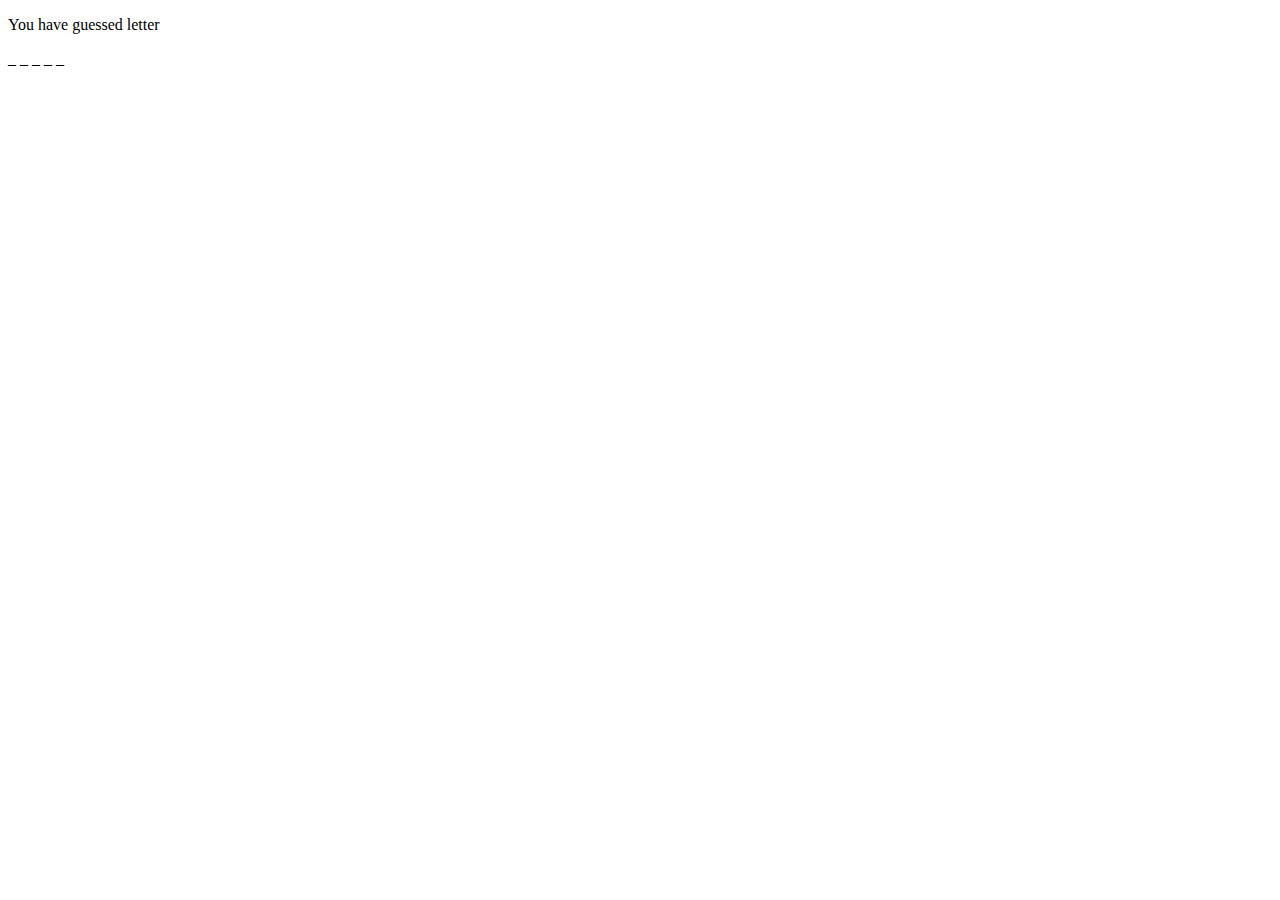
==== index.html @ 77c208b1 "Recorded guessed letters" ====
<!DOCTYPE html>
<html lang="en">

<head>
    <meta charset="UTF-8">
    <meta name="viewport" content="width=device-width, initial-scale=1.0">
    <meta http-equiv="X-UA-Compatible" content="ie=edge">
    <link rel="stylesheet" href="assets/css/reset.css">
    <link rel="stylesheet" href="assets/css/style.css">

    <title>Who's That Pokemon?!</title>
</head>

<body>
    <p>You have guessed letter <span id="userGuess"></span> </p>
    <script src="assets/javascript/game.js"></script>
</body>

</html>
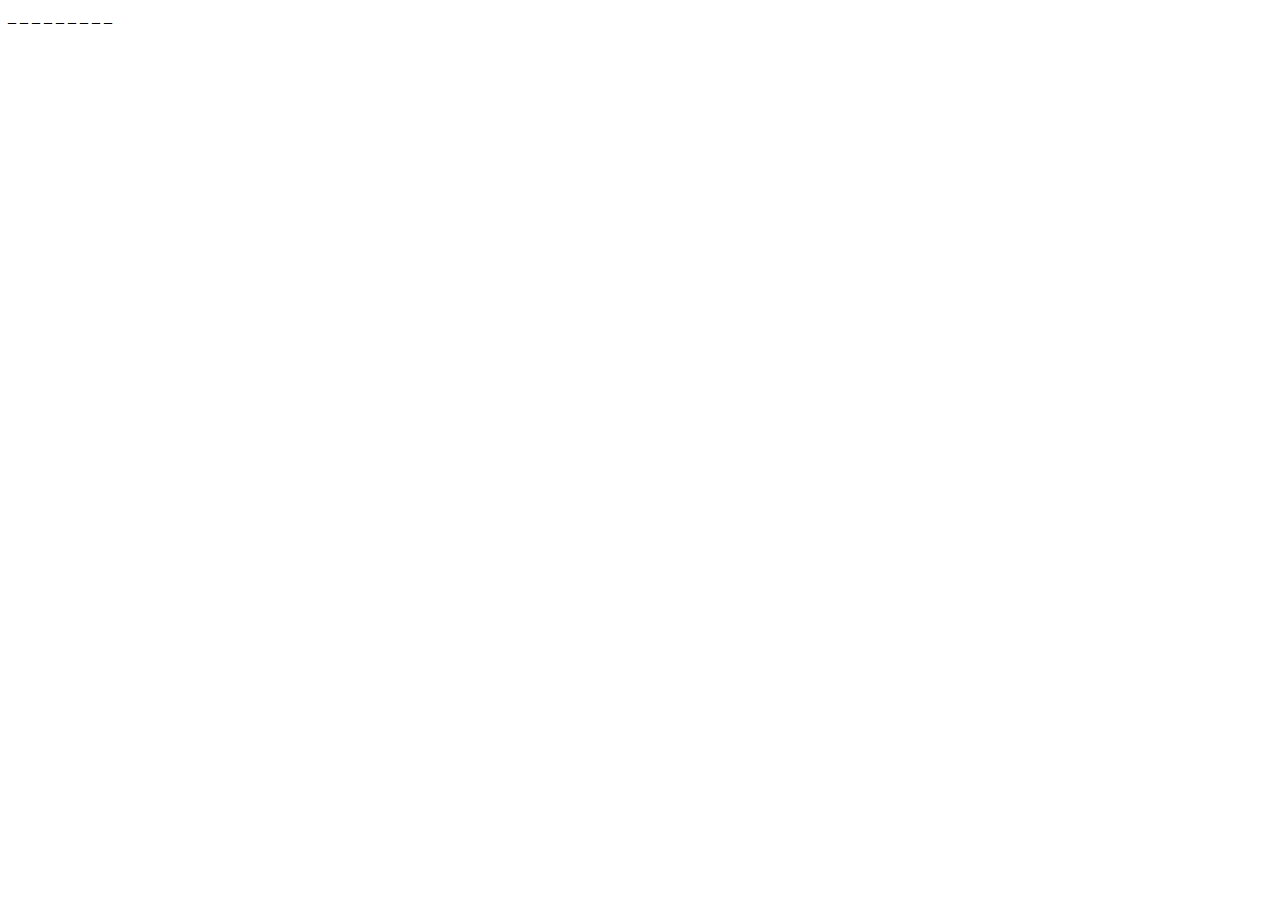
==== commit 645e2b44: "somewhat working all lowercase" ====
--- a/index.html
+++ b/index.html
@@ -12,7 +12,9 @@
 </head>
 
 <body>
-    <p>You have guessed letter <span id="userGuess"></span> </p>
+
+    <div id="GuessesRemaining"></div>
+
     <script src="assets/javascript/game.js"></script>
 </body>
 
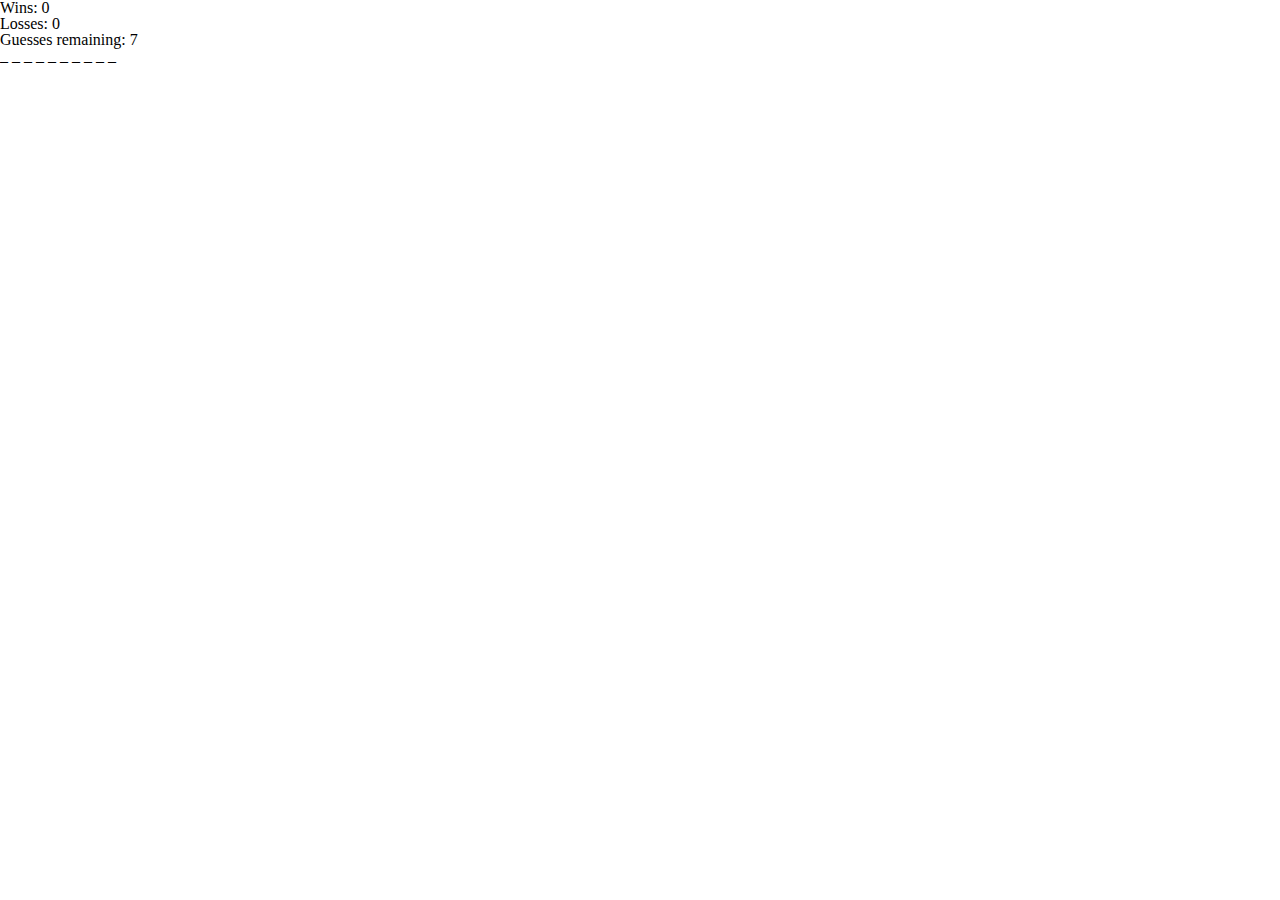
==== commit 2ac64571: "Working JS" ====
--- a/index.html
+++ b/index.html
@@ -12,8 +12,10 @@
 </head>
 
 <body>
-
-    <div id="GuessesRemaining"></div>
+    <p id="wins"></p>
+    <p id="losses"></p>
+    <p id="guessesRemaining"></p>
+    <p id="userSelection"></p>
 
     <script src="assets/javascript/game.js"></script>
 </body>
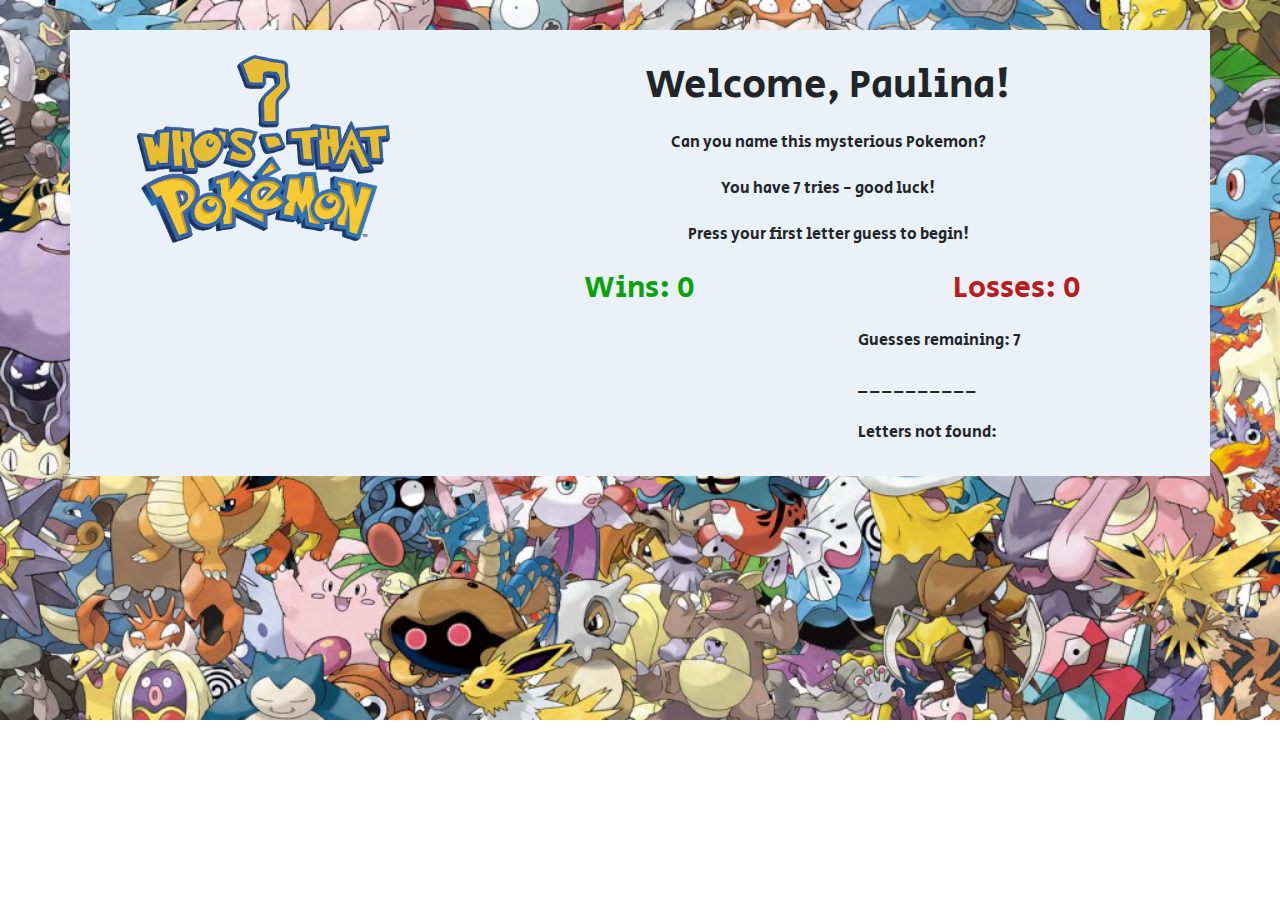
==== commit a52c445a: "some css" ====
--- a/index.html
+++ b/index.html
@@ -5,17 +5,63 @@
     <meta charset="UTF-8">
     <meta name="viewport" content="width=device-width, initial-scale=1.0">
     <meta http-equiv="X-UA-Compatible" content="ie=edge">
+
+    <link rel="stylesheet" href="https://stackpath.bootstrapcdn.com/bootstrap/4.3.1/css/bootstrap.min.css"
+        integrity="sha384-ggOyR0iXCbMQv3Xipma34MD+dH/1fQ784/j6cY/iJTQUOhcWr7x9JvoRxT2MZw1T" crossorigin="anonymous">
     <link rel="stylesheet" href="assets/css/reset.css">
     <link rel="stylesheet" href="assets/css/style.css">
+    <link href="https://fonts.googleapis.com/css?family=Carrois+Gothic+SC|Secular+One" rel="stylesheet">
 
     <title>Who's That Pokemon?!</title>
 </head>
 
 <body>
-    <p id="wins"></p>
-    <p id="losses"></p>
-    <p id="guessesRemaining"></p>
-    <p id="userSelection"></p>
+    <div class="container">
+        <!-- Who's that pokemon banner -->
+        <div class="row">
+            <div class="col-md-4">
+                <div class="text-center">
+                    <img class="pokemon-banner" src="assets/images/GameLogo.png">
+                </div>
+            </div>
+            <!-- Welcome, Rules, Scoreboard -->
+            <div class="col-md-8">
+
+                <div class="text-center">
+                    <p id="welcomeMsg">Welcome, Paulina!</p>
+                    <p>Can you name this mysterious Pokemon?</p>
+                    <p>You have 7 tries - good luck!</p>
+                    <p>Press your first letter guess to begin!</p>
+                    <div class="row">
+                        <div class="col-md-6">
+                            <p id="wins"></p>
+                        </div>
+                        <div class="col-md-6">
+                            <p id="losses"></p>
+                        </div>
+                    </div>
+                </div>
+
+            </div>
+        </div>
+
+
+        <!-- Row 2 with hints and guessing game -->
+        <div class="row">
+            <div class="col-md-8">
+
+
+            </div>
+            <div class="col-md-4 col">
+
+                <p id="guessesRemaining"></p>
+                <p id="userSelection"></p>
+                <p id="guessedWrong"></p>
+            </div>
+        </div>
+    </div>
+
+
 
     <script src="assets/javascript/game.js"></script>
 </body>
--- a/assets/css/style.css
+++ b/assets/css/style.css
@@ -0,0 +1,42 @@
+body {
+    /* background: rgb(253, 253, 253); */
+    background-image: url('../images/PrefWall.jpg');
+    background-repeat: no-repeat;
+    /* min-height: 100%; */
+    background-size: cover;
+    opacity: 1.0;
+}
+
+.container {
+    margin-top: 30px;
+    padding: 20px;
+    background: rgb(235, 241, 248);
+    border: 10px;
+}
+
+.pokemon-banner {
+    width: 75%;
+    height: auto;
+}
+
+div {
+    font-family: 'Secular One', sans-serif;
+}
+
+#welcomeMsg {
+    font-size: 40px;
+}
+
+p {
+    padding: 15px;
+}
+
+#wins {
+    color: rgb(10, 163, 10);
+    font-size: 30px;
+}
+
+#losses {
+    color: rgb(185, 28, 28);
+    font-size: 30px;
+}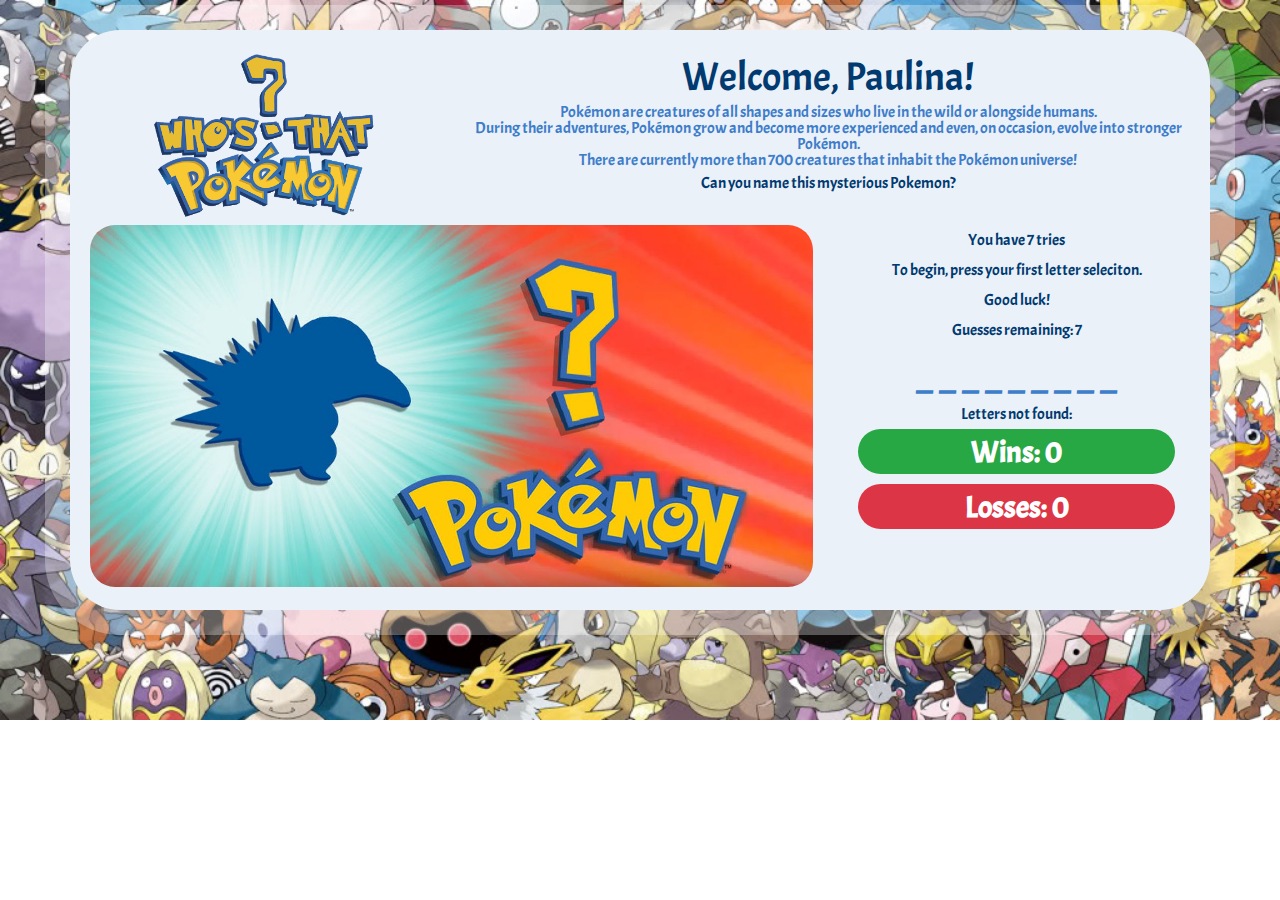
==== commit 16946ef2: "working dynamic images" ====
--- a/index.html
+++ b/index.html
@@ -11,6 +11,7 @@
     <link rel="stylesheet" href="assets/css/reset.css">
     <link rel="stylesheet" href="assets/css/style.css">
     <link href="https://fonts.googleapis.com/css?family=Carrois+Gothic+SC|Secular+One" rel="stylesheet">
+    <link href="https://fonts.googleapis.com/css?family=Acme|Karla|Montserrat" rel="stylesheet">
 
     <title>Who's That Pokemon?!</title>
 </head>
@@ -29,16 +30,19 @@
 
                 <div class="text-center">
                     <p id="welcomeMsg">Welcome, Paulina!</p>
-                    <p>Can you name this mysterious Pokemon?</p>
-                    <p>You have 7 tries - good luck!</p>
-                    <p>Press your first letter guess to begin!</p>
+                    <!-- <p id="pokeFacts"> -->
+                    <div id="pokeFacts"> Pokémon are creatures of all shapes and sizes who live in the wild or
+                        alongside
+                        humans.</div>
+                    <div id="pokeFacts"> During
+                        their adventures, Pokémon grow and become more
+                        experienced and even, on occasion, evolve into stronger Pokémon.</div>
+                    <div id="pokeFacts">There are currently more than
+                        700 creatures that inhabit the Pokémon universe!</div>
+                    <!-- </p> -->
+                    <p> Can you name this mysterious Pokemon?</p>
+
                     <div class="row">
-                        <div class="col-md-6">
-                            <p id="wins"></p>
-                        </div>
-                        <div class="col-md-6">
-                            <p id="losses"></p>
-                        </div>
                     </div>
                 </div>
 
@@ -48,15 +52,32 @@
 
         <!-- Row 2 with hints and guessing game -->
         <div class="row">
+            <!--pokemon picture hint goes here -->
             <div class="col-md-8">
-
+                <div class="text-center"> <img id="hint-image" class="pokemon-hint" src="assets/images/Logo2.jpg">
+                </div>
 
             </div>
             <div class="col-md-4 col">
+                <div class="text-center">
+                    <p>You have 7 tries </p>
+                    <p>To begin, press your first letter seleciton.</p>
+                    <p>Good luck!</p>
+                    <p id="guessesRemaining"></p>
+                    <p id="userSelection"></p>
+                    <p id="guessedWrong"></p>
+                    <!-- <img id="hint-image" class="pokemon-hint" src="assets/images/manyPokes.jpg"> -->
 
-                <p id="guessesRemaining"></p>
-                <p id="userSelection"></p>
-                <p id="guessedWrong"></p>
+                    <div class="col-md-12">
+                        <!-- <p id="wins"></p> -->
+                        <span id="wins" class="badge badge-pill badge-success"></span>
+                    </div>
+                    <div class="col-md-12">
+                        <!-- <p id="losses"></p> -->
+                        <span id="losses" class="badge badge-pill badge-danger"></span>
+                    </div>
+                </div>
+
             </div>
         </div>
     </div>
--- a/assets/css/style.css
+++ b/assets/css/style.css
@@ -7,36 +7,60 @@
     opacity: 1.0;
 }
 
+#pokeFacts {
+    /* color: #FFCB05; */
+    color: #3D7DCA;
+    font-family: 'Acme', sans-serif;
+}
+
+#userSelection {
+    color: #3D7DCA;
+    font-size: 40px;
+}
+
 .container {
     margin-top: 30px;
+    margin-bottom: 30px;
     padding: 20px;
     background: rgb(235, 241, 248);
-    border: 10px;
+    border: 50px;
+    border-radius: 50px;
+    box-shadow: 0px 0px 0px 25px rgba(255, 255, 255, 0.3);
 }
 
 .pokemon-banner {
-    width: 75%;
+    width: 65%;
     height: auto;
 }
 
+.pokemon-hint {
+    width: 100%;
+    height: auto;
+    border-radius: 25px;
+}
+
 div {
-    font-family: 'Secular One', sans-serif;
+    font-family: 'Acme', sans-serif;
 }
 
 #welcomeMsg {
     font-size: 40px;
+    /* color: #FFCB05; */
 }
 
 p {
-    padding: 15px;
+    padding: 7px;
+    color: #003A70;
 }
 
 #wins {
-    color: rgb(10, 163, 10);
     font-size: 30px;
+    width: 100%;
+    margin-bottom: 10px;
 }
 
 #losses {
-    color: rgb(185, 28, 28);
     font-size: 30px;
+    width: 100%;
+    margin-bottom: 10px;
 }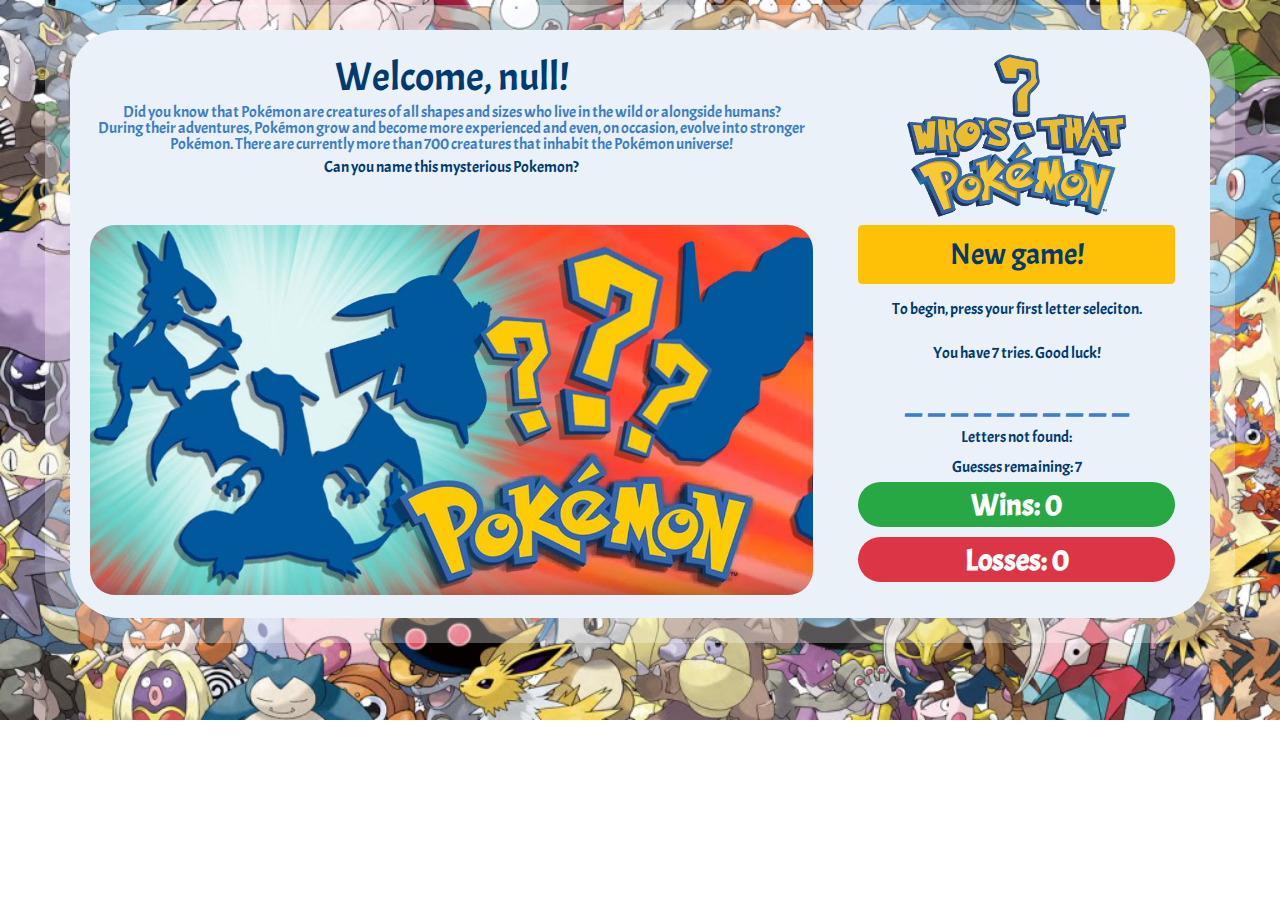
==== commit ced6636a: "WORKING GAMEgit push!" ====
--- a/index.html
+++ b/index.html
@@ -20,30 +20,32 @@
     <div class="container">
         <!-- Who's that pokemon banner -->
         <div class="row">
-            <div class="col-md-4">
-                <div class="text-center">
-                    <img class="pokemon-banner" src="assets/images/GameLogo.png">
-                </div>
-            </div>
+
             <!-- Welcome, Rules, Scoreboard -->
             <div class="col-md-8">
 
                 <div class="text-center">
                     <p id="welcomeMsg">Welcome, Paulina!</p>
                     <!-- <p id="pokeFacts"> -->
-                    <div id="pokeFacts"> Pokémon are creatures of all shapes and sizes who live in the wild or
+                    <div id="pokeFacts"> Did you know that Pokémon are creatures of all shapes and sizes who live in the
+                        wild or
                         alongside
-                        humans.</div>
+                        humans?</div>
                     <div id="pokeFacts"> During
                         their adventures, Pokémon grow and become more
-                        experienced and even, on occasion, evolve into stronger Pokémon.</div>
-                    <div id="pokeFacts">There are currently more than
+                        experienced and even, on occasion, evolve into stronger Pokémon. There are currently more than
                         700 creatures that inhabit the Pokémon universe!</div>
+                    <div id="pokeFacts"></div>
                     <!-- </p> -->
                     <p> Can you name this mysterious Pokemon?</p>
 
-                    <div class="row">
-                    </div>
+                </div>
+
+
+            </div>
+            <div class="col-md-4">
+                <div class="text-center">
+                    <img class="pokemon-banner" src="assets/images/GameLogo.png">
                 </div>
 
             </div>
@@ -60,12 +62,22 @@
             </div>
             <div class="col-md-4 col">
                 <div class="text-center">
-                    <p>You have 7 tries </p>
+
+
+                    <div class="col-md-12">
+                        <!-- <p id="wins"></p> -->
+
+                        <button id="newGame" type="button" class="btn btn-warning">New game!</button>
+                        <!-- <span  class="badge badge-pill badge-warning"></span> -->
+                    </div>
+
                     <p>To begin, press your first letter seleciton.</p>
-                    <p>Good luck!</p>
-                    <p id="guessesRemaining"></p>
+                    <p></p>
+                    <p>You have 7 tries. Good luck!</p>
+
                     <p id="userSelection"></p>
                     <p id="guessedWrong"></p>
+                    <p id="guessesRemaining"></p>
                     <!-- <img id="hint-image" class="pokemon-hint" src="assets/images/manyPokes.jpg"> -->
 
                     <div class="col-md-12">
--- a/assets/css/style.css
+++ b/assets/css/style.css
@@ -59,6 +59,13 @@
     margin-bottom: 10px;
 }
 
+#newGame {
+    font-size: 30px;
+    width: 100%;
+    margin-bottom: 10px;
+    color: #003A70;
+}
+
 #losses {
     font-size: 30px;
     width: 100%;
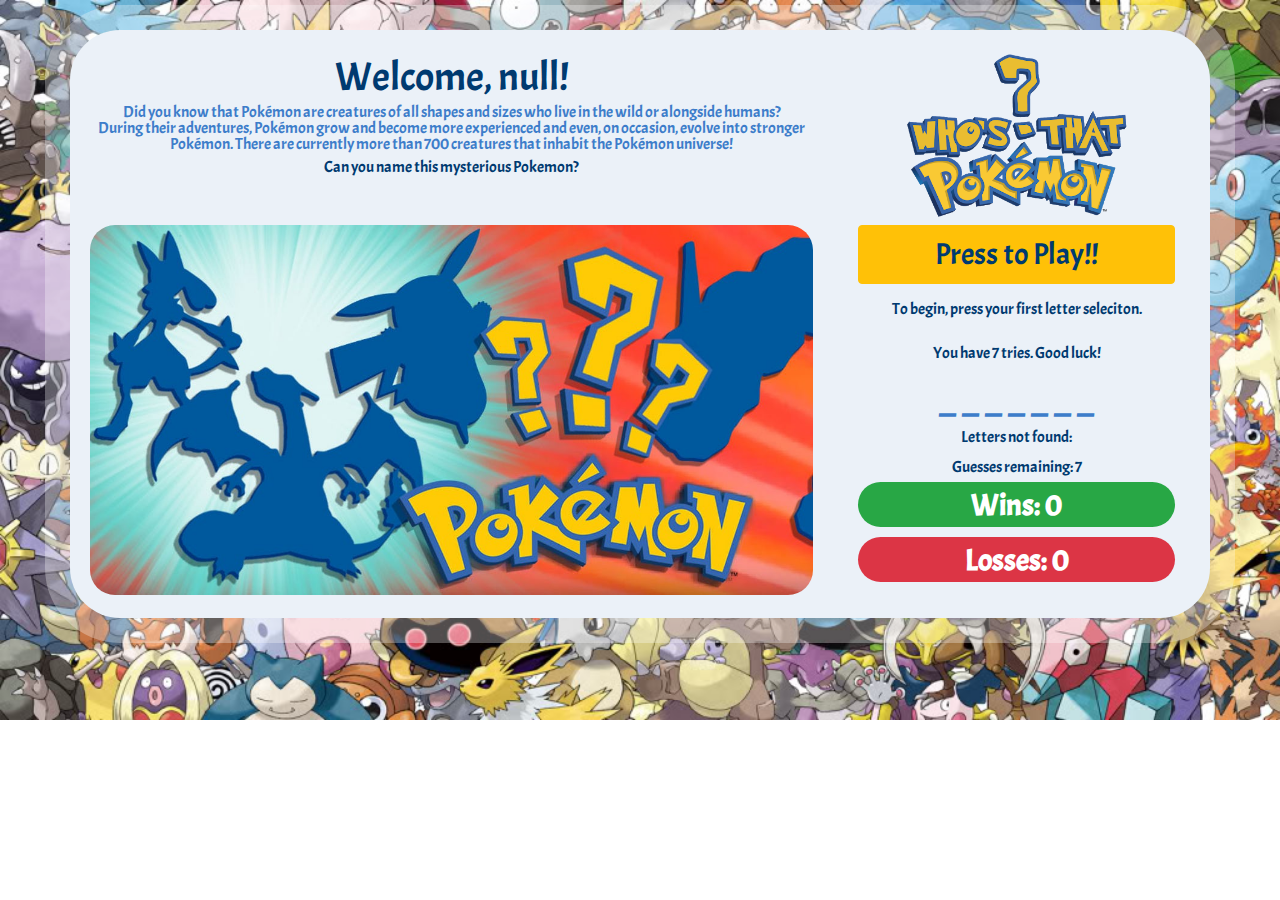
==== commit 632af772: "done!" ====
--- a/index.html
+++ b/index.html
@@ -67,7 +67,7 @@
                     <div class="col-md-12">
                         <!-- <p id="wins"></p> -->
 
-                        <button id="newGame" type="button" class="btn btn-warning">New game!</button>
+                        <button id="newGame" type="button" class="btn btn-warning">Press to Play!!</button>
                         <!-- <span  class="badge badge-pill badge-warning"></span> -->
                     </div>
 
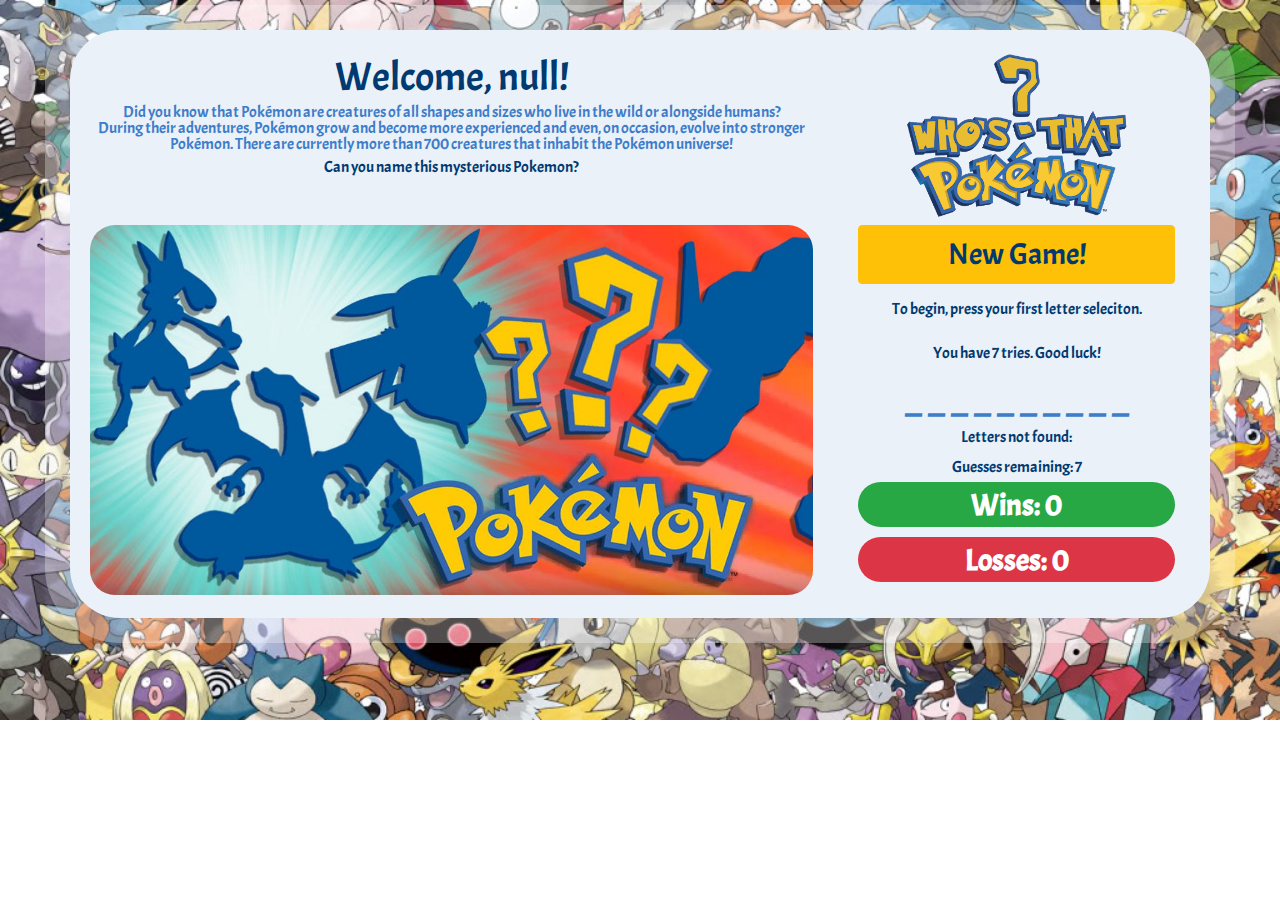
==== commit b8a46a54: "Giving up" ====
--- a/index.html
+++ b/index.html
@@ -67,7 +67,7 @@
                     <div class="col-md-12">
                         <!-- <p id="wins"></p> -->
 
-                        <button id="newGame" type="button" class="btn btn-warning">Press to Play!!</button>
+                        <button id="newGame" type="button" class="btn btn-warning">New Game!</button>
                         <!-- <span  class="badge badge-pill badge-warning"></span> -->
                     </div>
 
